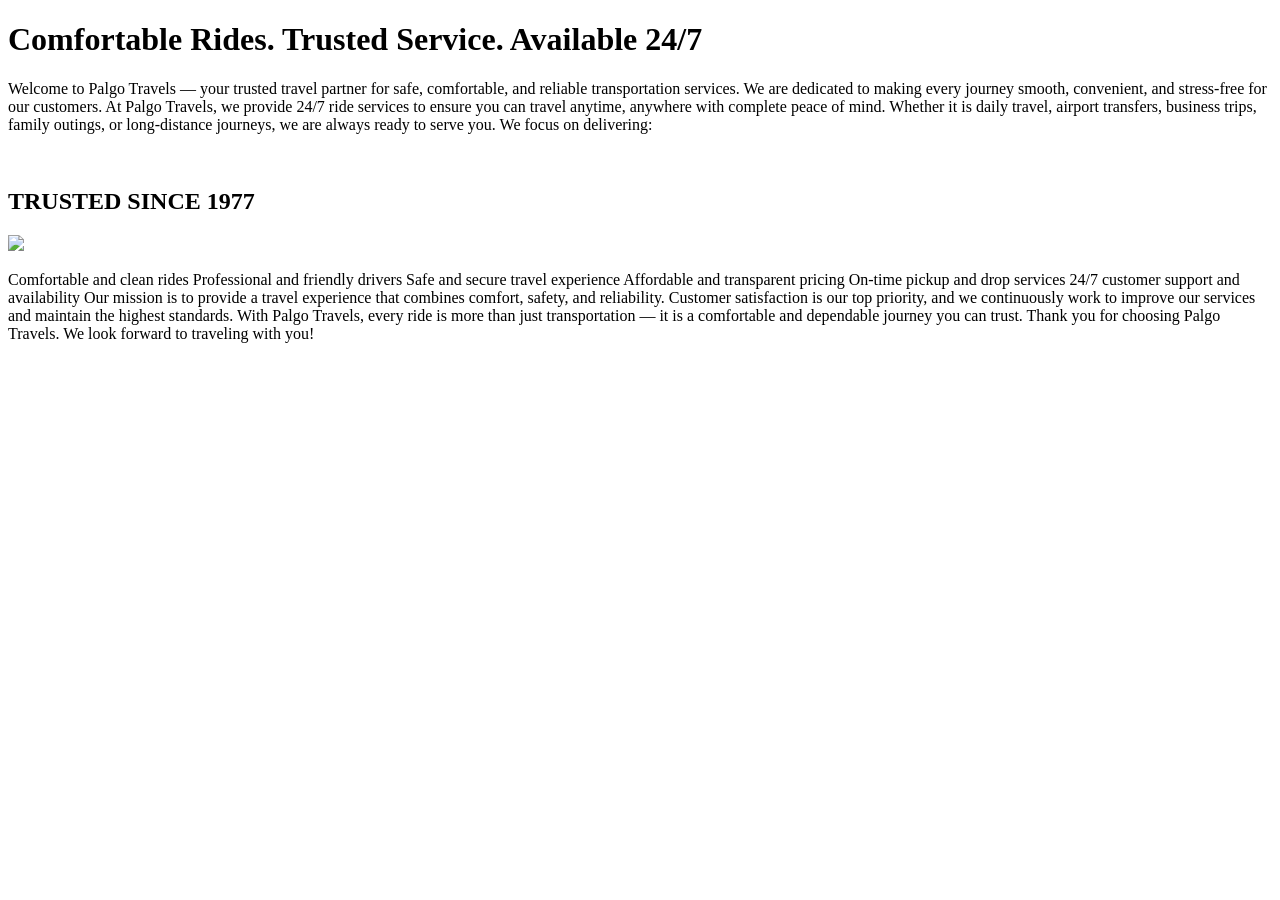
==== ABOUT US.HTML @ cd341f46 "Add files via upload" ====
<!DOCTYPE html>
<html lang="en">
<head>
    <meta charset="UTF-8">
    <meta name="viewport" content="width=device-width, initial-scale=1.0">
    <title>ABOUT US</title>
</head>
<body>

  <a href="aboutstyle.css"></a>
    <H1> Comfortable Rides. Trusted Service. Available 24/7 </H1>
    
    <P>Welcome to Palgo Travels — your trusted travel partner for safe, comfortable, and reliable transportation services. We are dedicated to making every journey smooth, convenient, and stress-free for our customers.

At Palgo Travels, we provide 24/7 ride services to ensure you can travel anytime, anywhere with complete peace of mind. Whether it is daily travel, airport transfers, business trips, family outings, or long-distance journeys, we are always ready to serve you.

We focus on delivering:</P> <BR>
   <section class="section">
   
    <div class="SERVICES">
 <H2> TRUSTED SINCE 1977</H2>
 <DIV class="card">
    <IMG src="img/ertiga.jpg">
    </div>
   </section>
<P>Comfortable and clean rides
Professional and friendly drivers
Safe and secure travel experience
Affordable and transparent pricing
On-time pickup and drop services
24/7 customer support and availability

Our mission is to provide a travel experience that combines comfort, safety, and reliability. Customer satisfaction is our top priority, and we continuously work to improve our services and maintain the highest standards.

With Palgo Travels, every ride is more than just transportation — it is a comfortable and dependable journey you can trust.

Thank you for choosing Palgo Travels. We look forward to traveling with you!</P>
  </P>  
</body>
</html>
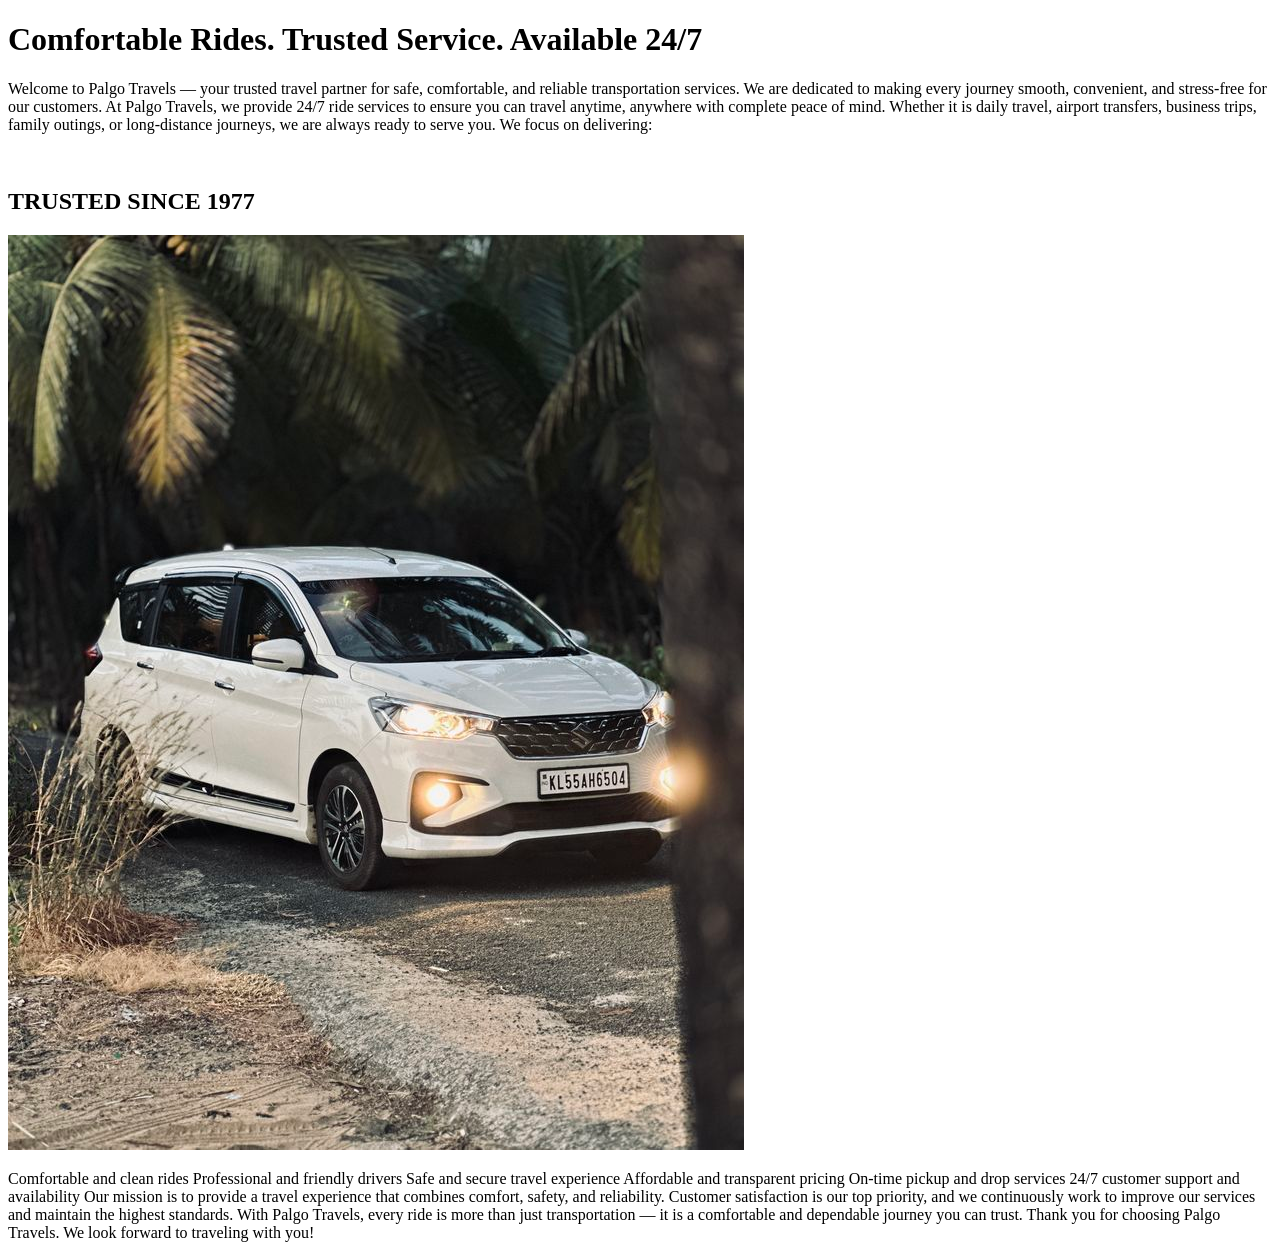
==== commit e055c83d: "ABOUT US.HTML" ====
--- a/ABOUT US.HTML
+++ b/ABOUT US.HTML
@@ -20,7 +20,7 @@
     <div class="SERVICES">
  <H2> TRUSTED SINCE 1977</H2>
  <DIV class="card">
-    <IMG src="img/ertiga.jpg">
+    <IMG src="ertiga.jpg">
     </div>
    </section>
 <P>Comfortable and clean rides
@@ -37,4 +37,4 @@
 Thank you for choosing Palgo Travels. We look forward to traveling with you!</P>
   </P>  
 </body>
-</html>+</html>
